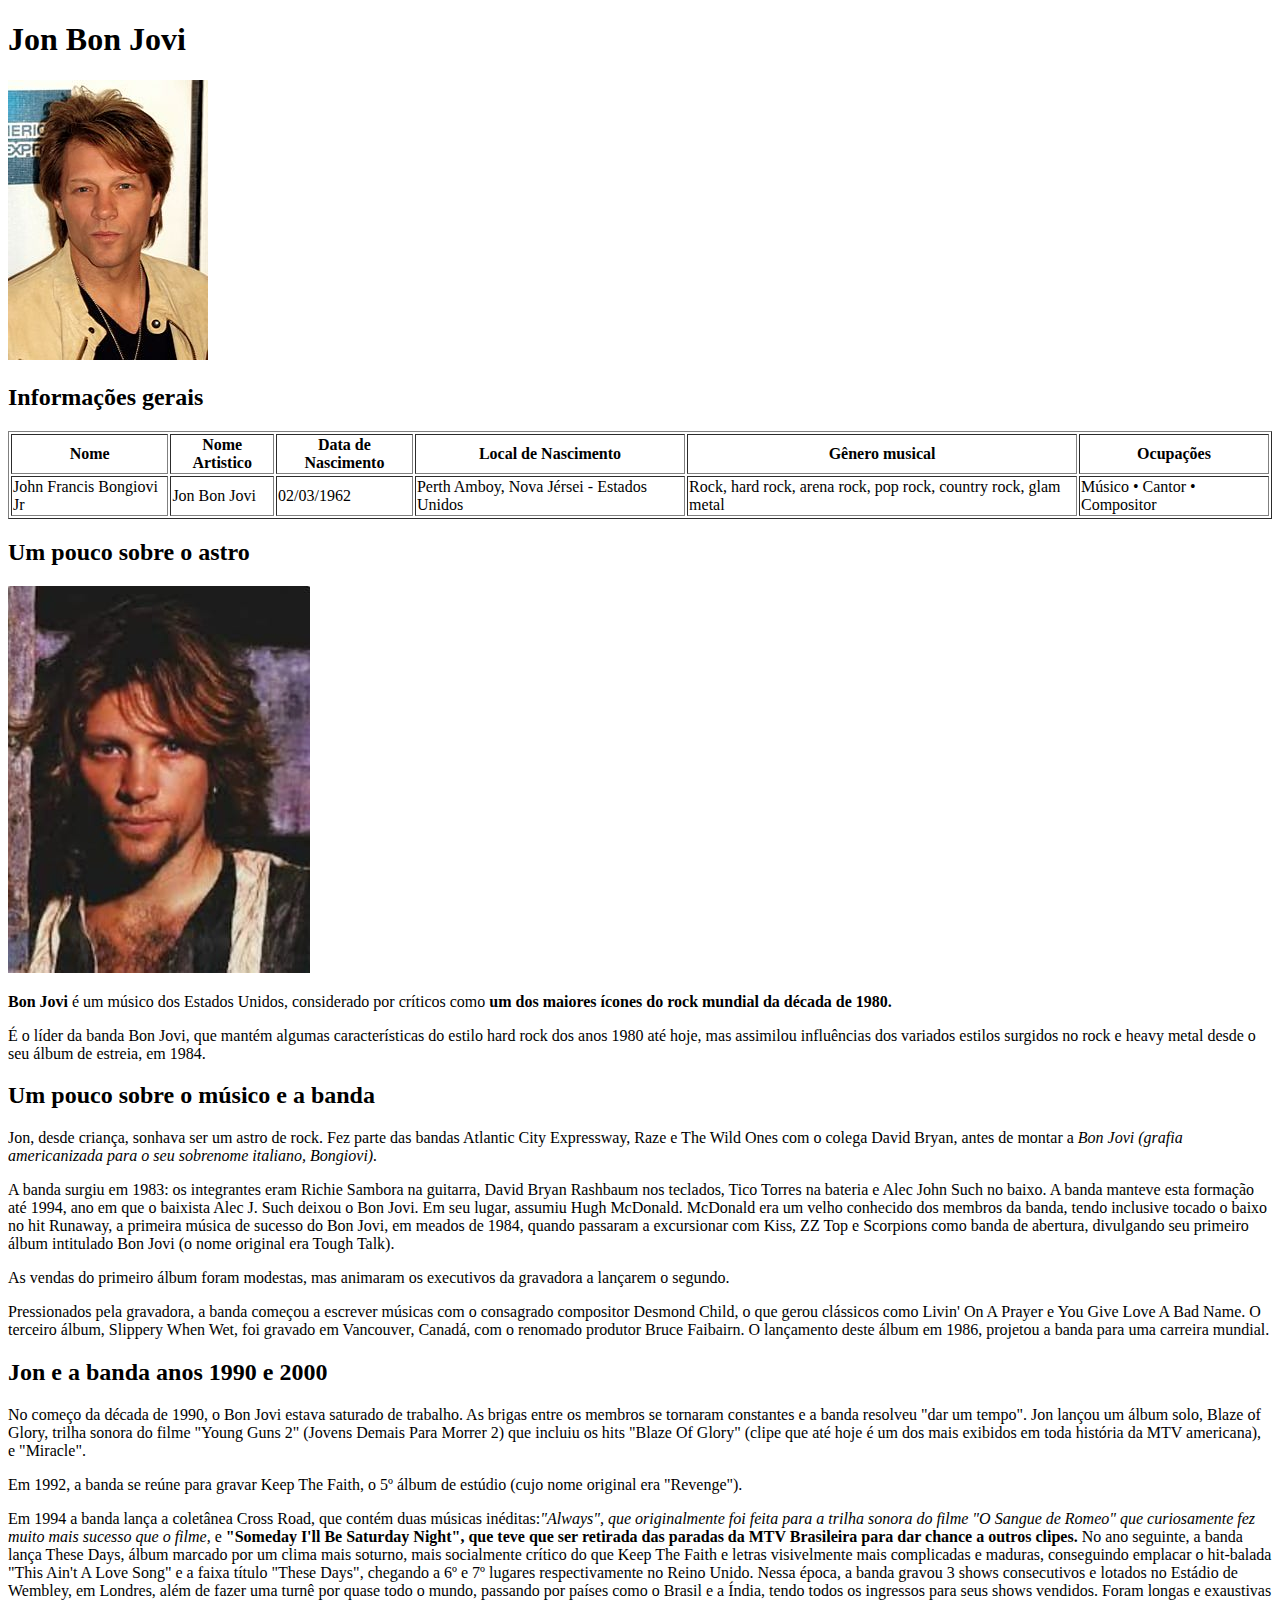
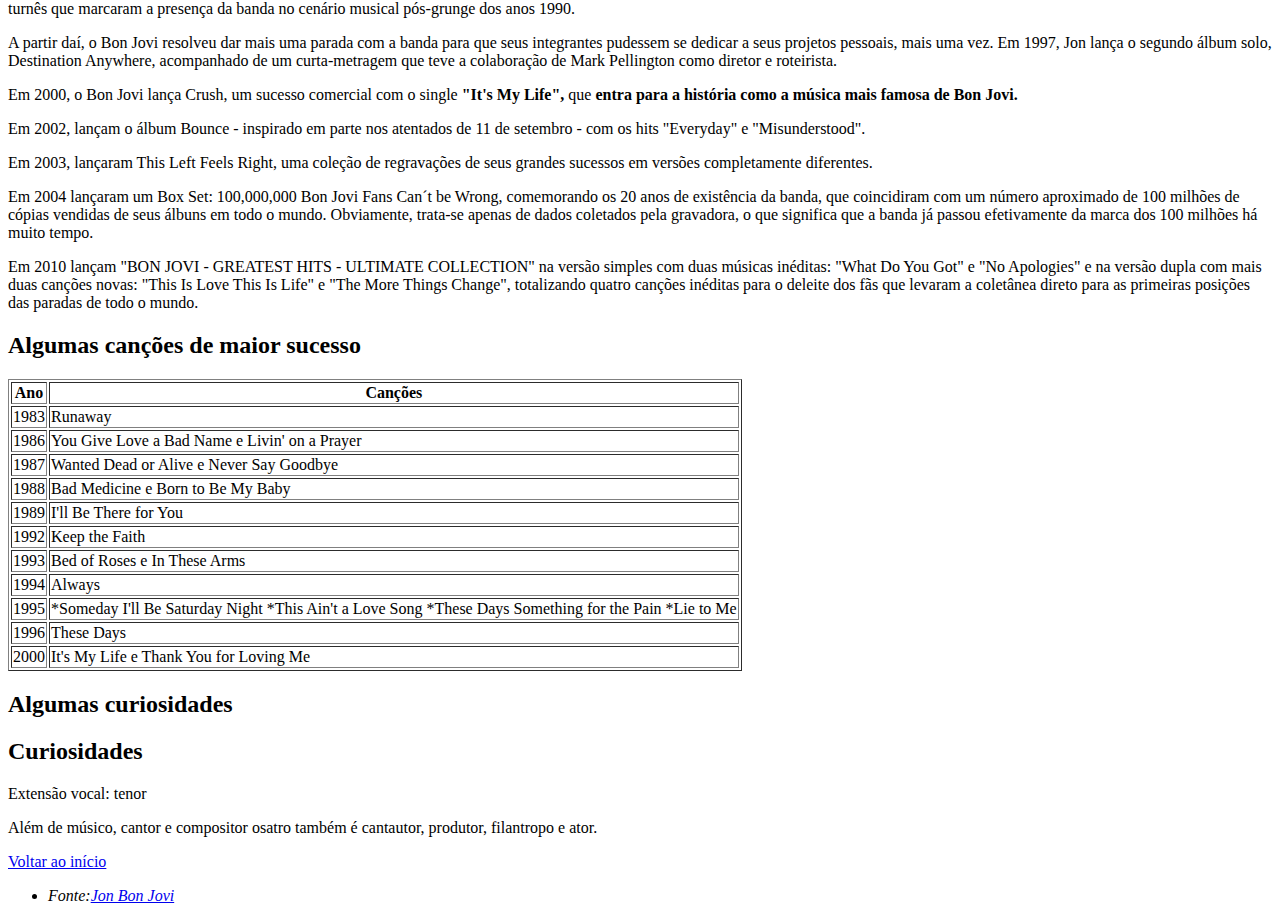
==== 10 - TRABALHO PRÁTICO/Index.html @ c4b3bb3b "Add files via upload" ====
<!DOCTYPE html>
<html>
    <head>
        <title>Meu ídolo</title>
    </head>
    <body>
        <header>
            <h1 id="título">Jon Bon Jovi</h1>
            <img src="Jon_Bon_Jovi_at_the_2009_Tribeca_Film_Festival_3.jpg" alt="">
        </header>
    </body>
        <h2>Informações gerais</h2>
        <main>
        <table border="1">
            <thead>
                <tr>                      
                <th>Nome</th>
                <th>Nome Artistico</th>
                <th>Data de Nascimento</th>                     
                <th>Local de Nascimento</th>           
                <th>Gênero musical</th>                        
                <th>Ocupações</th>                         
            </tr>
            </thead>
            <tbody>
                <tr>
                    <td>John Francis Bongiovi Jr </td>                
                    <td>Jon Bon Jovi</td> 
                    <td>02/03/1962</td>
                    <td>Perth Amboy, Nova Jérsei - Estados Unidos</td>
                    <td>Rock, hard rock, arena rock, pop rock, country rock, glam metal</td>
                    <td>Músico • Cantor • Compositor</td>
                </tr>
            </tbody>
        </table>
        </main>
    <body>
           
        <aside>               
            <article>            
            <h2>Um pouco sobre o astro</h2>            
                <img src="Jon Bon Jovi.jpg" alt="">
                <p>
                    <strong>Bon Jovi</strong> é um músico dos Estados Unidos, considerado por críticos como <strong>um dos maiores ícones do rock mundial da década de 1980.</strong>
                </p>
                <p>
                    É o líder da banda Bon Jovi, que mantém algumas características do estilo hard rock dos anos 1980 até hoje, mas assimilou influências dos variados estilos surgidos no rock e heavy metal desde o seu álbum de estreia, em 1984. 
                </p>
            </article>               
        </aside> 
            <section>
                <article>
                <h2>Um pouco sobre o músico e a banda</h2>
                <p>
                    Jon, desde criança, sonhava ser um astro de rock. Fez parte das bandas Atlantic City Expressway, Raze e The Wild Ones com o colega David Bryan, antes de montar a <em>Bon Jovi (grafia americanizada para o seu sobrenome italiano, Bongiovi).</em>
                </p>
                <p>
                    A banda surgiu em 1983: os integrantes eram Richie Sambora na guitarra, David Bryan Rashbaum nos teclados, Tico Torres na bateria e Alec John Such no baixo. A banda manteve esta formação até 1994, ano em que o baixista Alec J. Such deixou o Bon Jovi. Em seu lugar, assumiu Hugh McDonald. McDonald era um velho conhecido dos membros da banda, tendo inclusive tocado o baixo no hit Runaway, a primeira música de sucesso do Bon Jovi, em meados de 1984, quando passaram a excursionar com Kiss, ZZ Top e Scorpions como banda de abertura, divulgando seu primeiro álbum intitulado Bon Jovi (o nome original era Tough Talk).
                </p>
                <p>
                    As vendas do primeiro álbum foram modestas, mas animaram os executivos da gravadora a lançarem o segundo.
                </p>
                <p>
                    Pressionados pela gravadora, a banda começou a escrever músicas com o consagrado compositor Desmond Child, o que gerou clássicos como Livin' On A Prayer e You Give Love A Bad Name. O terceiro álbum, Slippery When Wet, foi gravado em Vancouver, Canadá, com o renomado produtor Bruce Faibairn. O lançamento deste álbum em 1986, projetou a banda para uma carreira mundial.
                </p>
            </section>
            <section>
                <h2>Jon e a banda anos 1990 e 2000</h2>
                <p>
                    No começo da década de 1990, o Bon Jovi estava saturado de trabalho. As brigas entre os membros se tornaram constantes e a banda resolveu "dar um tempo". Jon lançou um álbum solo, Blaze of Glory, trilha sonora do filme "Young Guns 2" (Jovens Demais Para Morrer 2) que incluiu os hits "Blaze Of Glory" (clipe que até hoje é um dos mais exibidos em toda história da MTV americana), e "Miracle".
                </p>
                <p>
                    Em 1992, a banda se reúne para gravar Keep The Faith, o 5º álbum de estúdio (cujo nome original era "Revenge").
                </p>
                <p>
                    Em 1994 a banda lança a coletânea Cross Road, que contém duas músicas inéditas:<em>"Always", que originalmente foi feita para a trilha sonora do filme "O Sangue de Romeo" que curiosamente fez muito mais sucesso que o filme,</em> e <strong>"Someday I'll Be Saturday Night", que teve que ser retirada das paradas da MTV Brasileira para dar chance a outros clipes.</strong> No ano seguinte, a banda lança These Days, álbum marcado por um clima mais soturno, mais socialmente crítico do que Keep The Faith e letras visivelmente mais complicadas e maduras, conseguindo emplacar o hit-balada "This Ain't A Love Song" e a faixa título "These Days", chegando a 6º e 7º lugares respectivamente no Reino Unido. Nessa época, a banda gravou 3 shows consecutivos e lotados no Estádio de Wembley, em Londres, além de fazer uma turnê por quase todo o mundo, passando por países como o Brasil e a Índia, tendo todos os ingressos para seus shows vendidos. Foram longas e exaustivas turnês que marcaram a presença da banda no cenário musical pós-grunge dos anos 1990.
                </p>
                <p>
                    A partir daí, o Bon Jovi resolveu dar mais uma parada com a banda para que seus integrantes pudessem se dedicar a seus projetos pessoais, mais uma vez. Em 1997, Jon lança o segundo álbum solo, Destination Anywhere, acompanhado de um curta-metragem que teve a colaboração de Mark Pellington como diretor e roteirista. 
                </p>
                <p>
                    Em 2000, o Bon Jovi lança Crush, um sucesso comercial com o single <strong>"It's My Life",</strong> que <strong>entra para a história como a música mais famosa de Bon Jovi.</strong>
                </p>
                <p>
                    Em 2002, lançam o álbum Bounce - inspirado em parte nos atentados de 11 de setembro - com os hits "Everyday" e "Misunderstood".
                </p>
                <p>
                    Em 2003, lançaram This Left Feels Right, uma coleção de regravações de seus grandes sucessos em versões completamente diferentes.
                </p>
                <p>
                    Em 2004 lançaram um Box Set: 100,000,000 Bon Jovi Fans Can´t be Wrong, comemorando os 20 anos de existência da banda, que coincidiram com um número aproximado de 100 milhões de cópias vendidas de seus álbuns em todo o mundo. Obviamente, trata-se apenas de dados coletados pela gravadora, o que significa que a banda já passou efetivamente da marca dos 100 milhões há muito tempo.
                </p>
                <p>
                    Em 2010 lançam "BON JOVI - GREATEST HITS - ULTIMATE COLLECTION" na versão simples com duas músicas inéditas: "What Do You Got" e "No Apologies" e na versão dupla com mais duas canções novas: "This Is Love This Is Life" e "The More Things Change", totalizando quatro canções inéditas para o deleite dos fãs que levaram a coletânea direto para as primeiras posições das paradas de todo o mundo.
                </p>
                </article>
            </section>
            <section>
                <h2>Algumas canções de maior sucesso</h2>
                <table border="1">
                    <thead>
                        <tr>                    
                        <th>Ano</th>
                        <th>Canções</th>                                  
                    </tr>
                </thead>
                <tbody>
                    <tr>
                        <td>1983</td>
                        <td>Runaway</td>
                        </tr>
                        <tr>
                        <td>1986</td>
                        <td> You Give Love a Bad Name e Livin' on a Prayer</td>
                    </tr>
                    <tr>
                        <td>1987</td>
                        <td>Wanted Dead or Alive e Never Say Goodbye</td>
                    </tr>            
                    <tr>
                        <td>1988</td>
                        <td>Bad Medicine e Born to Be My Baby</td>                        
                    </tr>
                    <tr>
                        <td>1989</td>
                        <td>I'll Be There for You</td>                        
                    </tr>
                    <tr>
                        <td>1992</td>
                        <td>Keep the Faith</td>                        
                    </tr>
                    <tr>
                        <td>1993</td>
                        <td>Bed of Roses e In These Arms</td>                        
                    </tr>
                    <tr>
                        <td>1994</td>
                        <td>Always</td>                        
                    </tr>
                    <tr>
                        <td>1995</td>
                        <td>*Someday I'll Be Saturday Night *This Ain't a Love Song *These Days Something for the Pain *Lie to Me</td>                        
                    </tr>
                    <tr>
                        <td>1996</td>
                        <td>These Days</td>                        
                    </tr>
                    <tr>
                        <td>2000</td>
                        <td>It's My Life e Thank You for Loving Me</td>                        
                    </tr>
                </table>
                </tbody>
            </section>
            <section>
                <h2>Algumas curiosidades

                </h2>
            </section>
            <section>
                <h2>Curiosidades</h2>
                <p>
                    Extensão vocal: tenor
                </p>
                <p>
                    Além de músico, cantor e compositor osatro também é cantautor, produtor, filantropo e ator.
                </p>
            </section>
            <a href="#título">Voltar ao início</a>
           <footer>
            <ul>
               <li><em>Fonte:<a href="https://pt.wikipedia.org/wiki/Jon_Bon_Jovi">Jon Bon Jovi</a></em></li>
            </ul>
            </footer>
        </body>
</html>
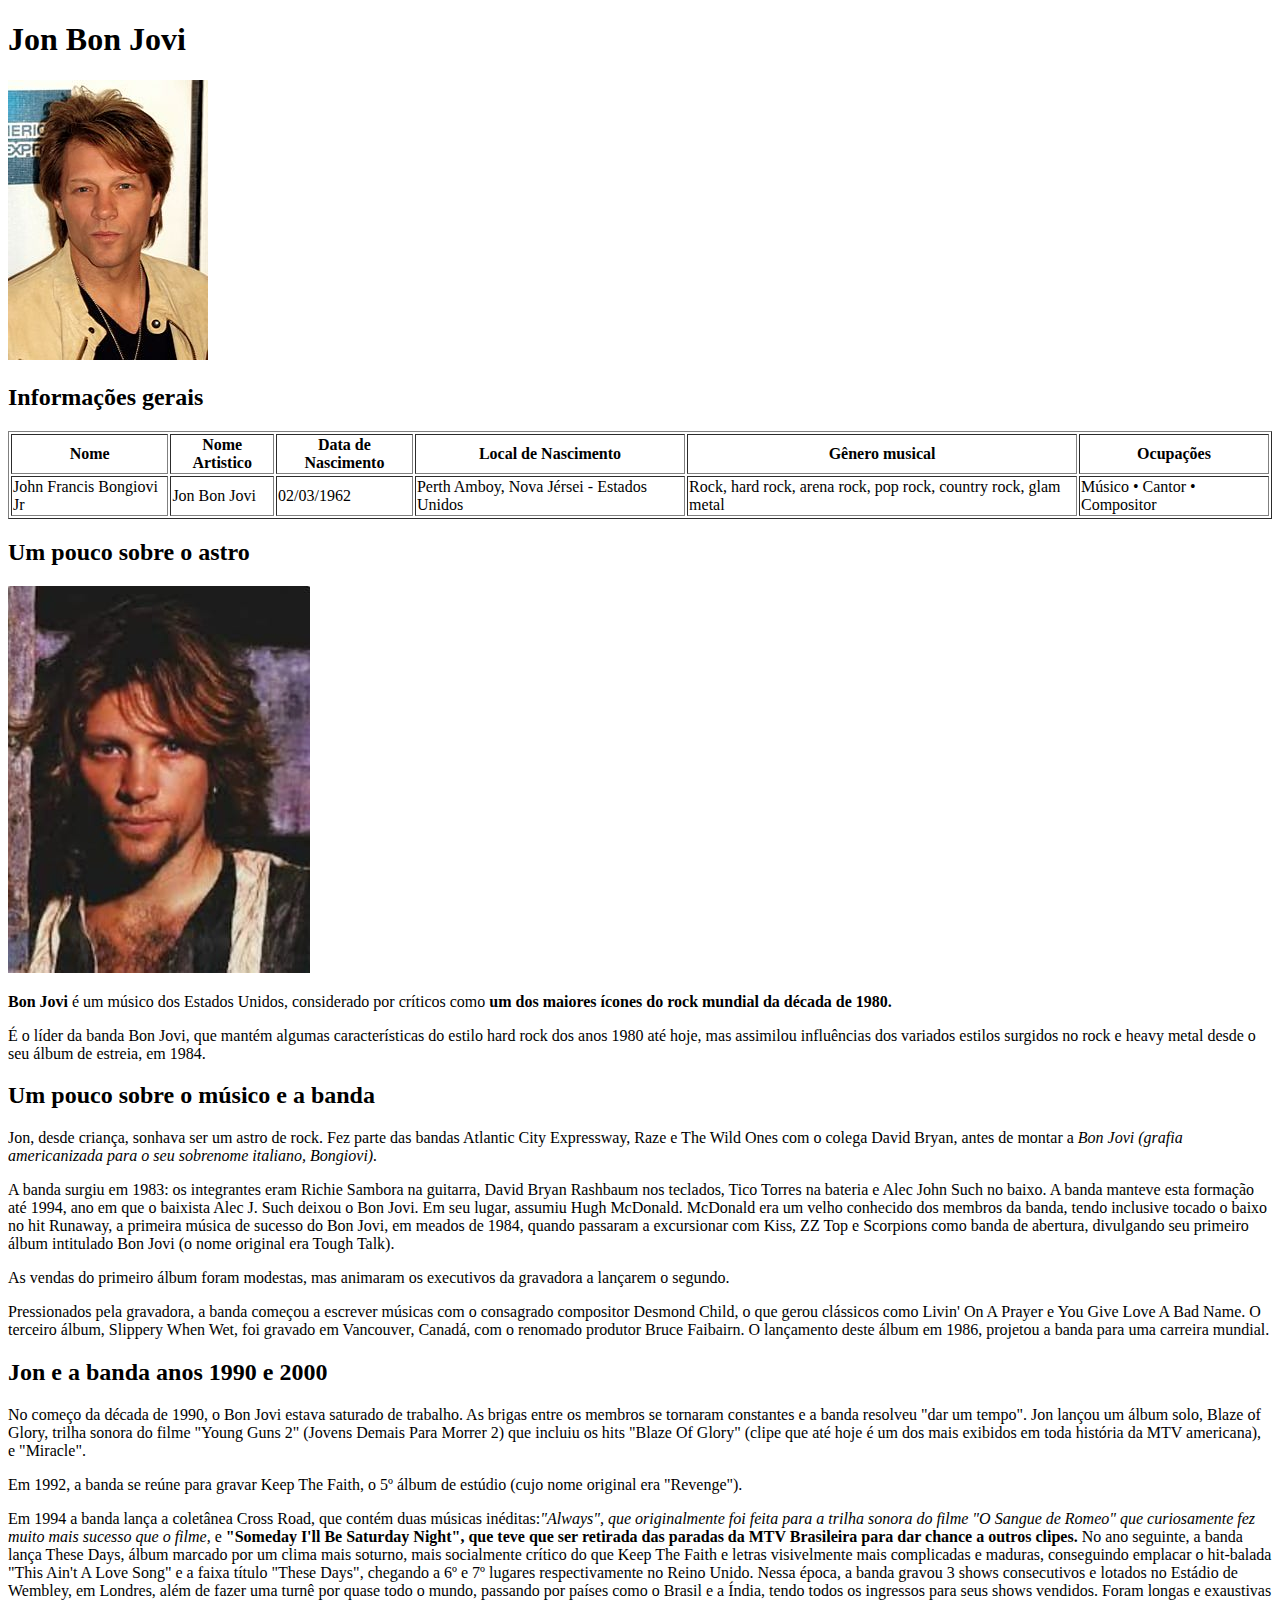
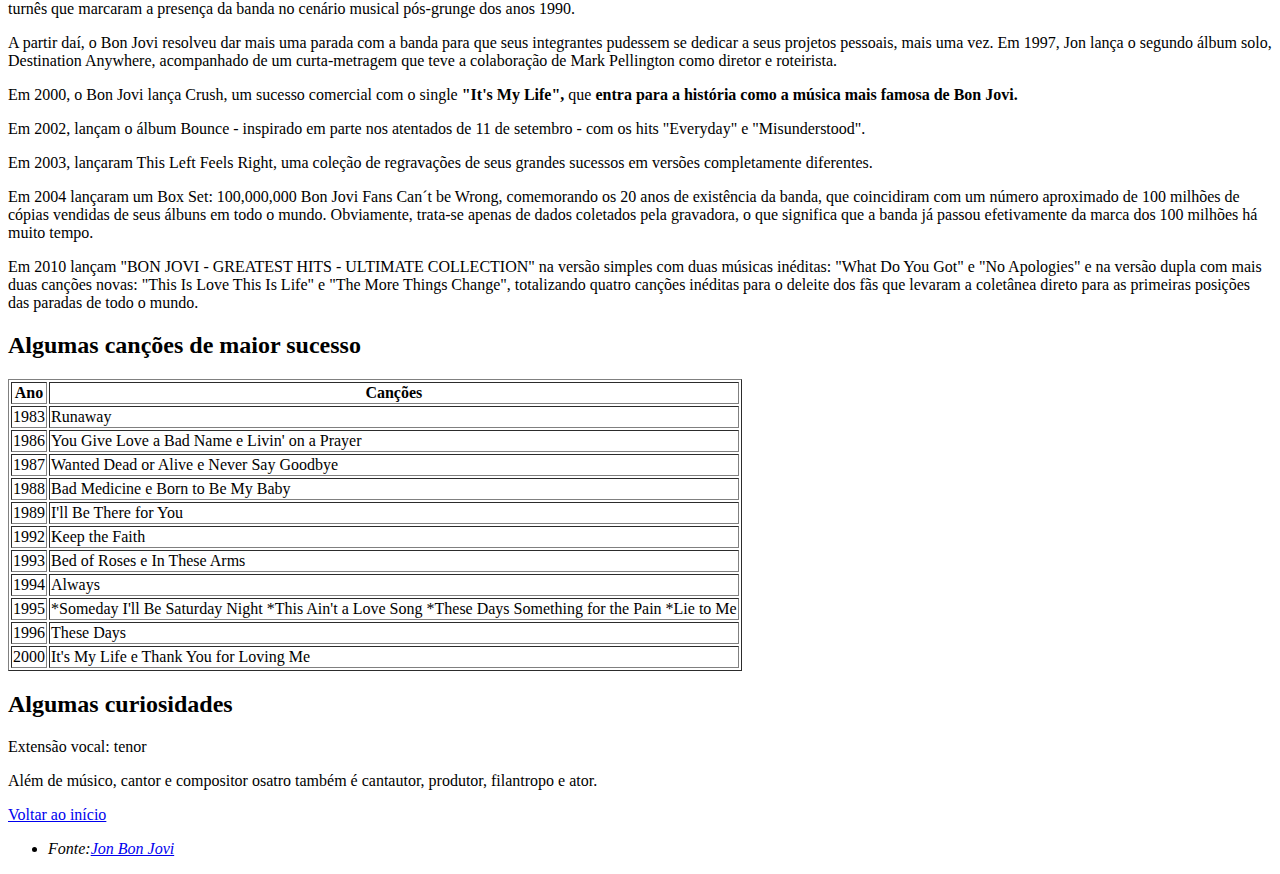
==== commit 3cd2549e: "Add files via upload" ====
--- a/10 - TRABALHO PRÁTICO/Index.html
+++ b/10 - TRABALHO PRÁTICO/Index.html
@@ -153,17 +153,11 @@
                 </tbody>
             </section>
             <section>
-                <h2>Algumas curiosidades
-
-                </h2>
-            </section>
-            <section>
-                <h2>Curiosidades</h2>
+                <h2>Algumas curiosidades</h2>
                 <p>
                     Extensão vocal: tenor
                 </p>
-                <p>
-                    Além de músico, cantor e compositor osatro também é cantautor, produtor, filantropo e ator.
+                <p>Além de músico, cantor e compositor osatro também é cantautor, produtor, filantropo e ator.
                 </p>
             </section>
             <a href="#título">Voltar ao início</a>
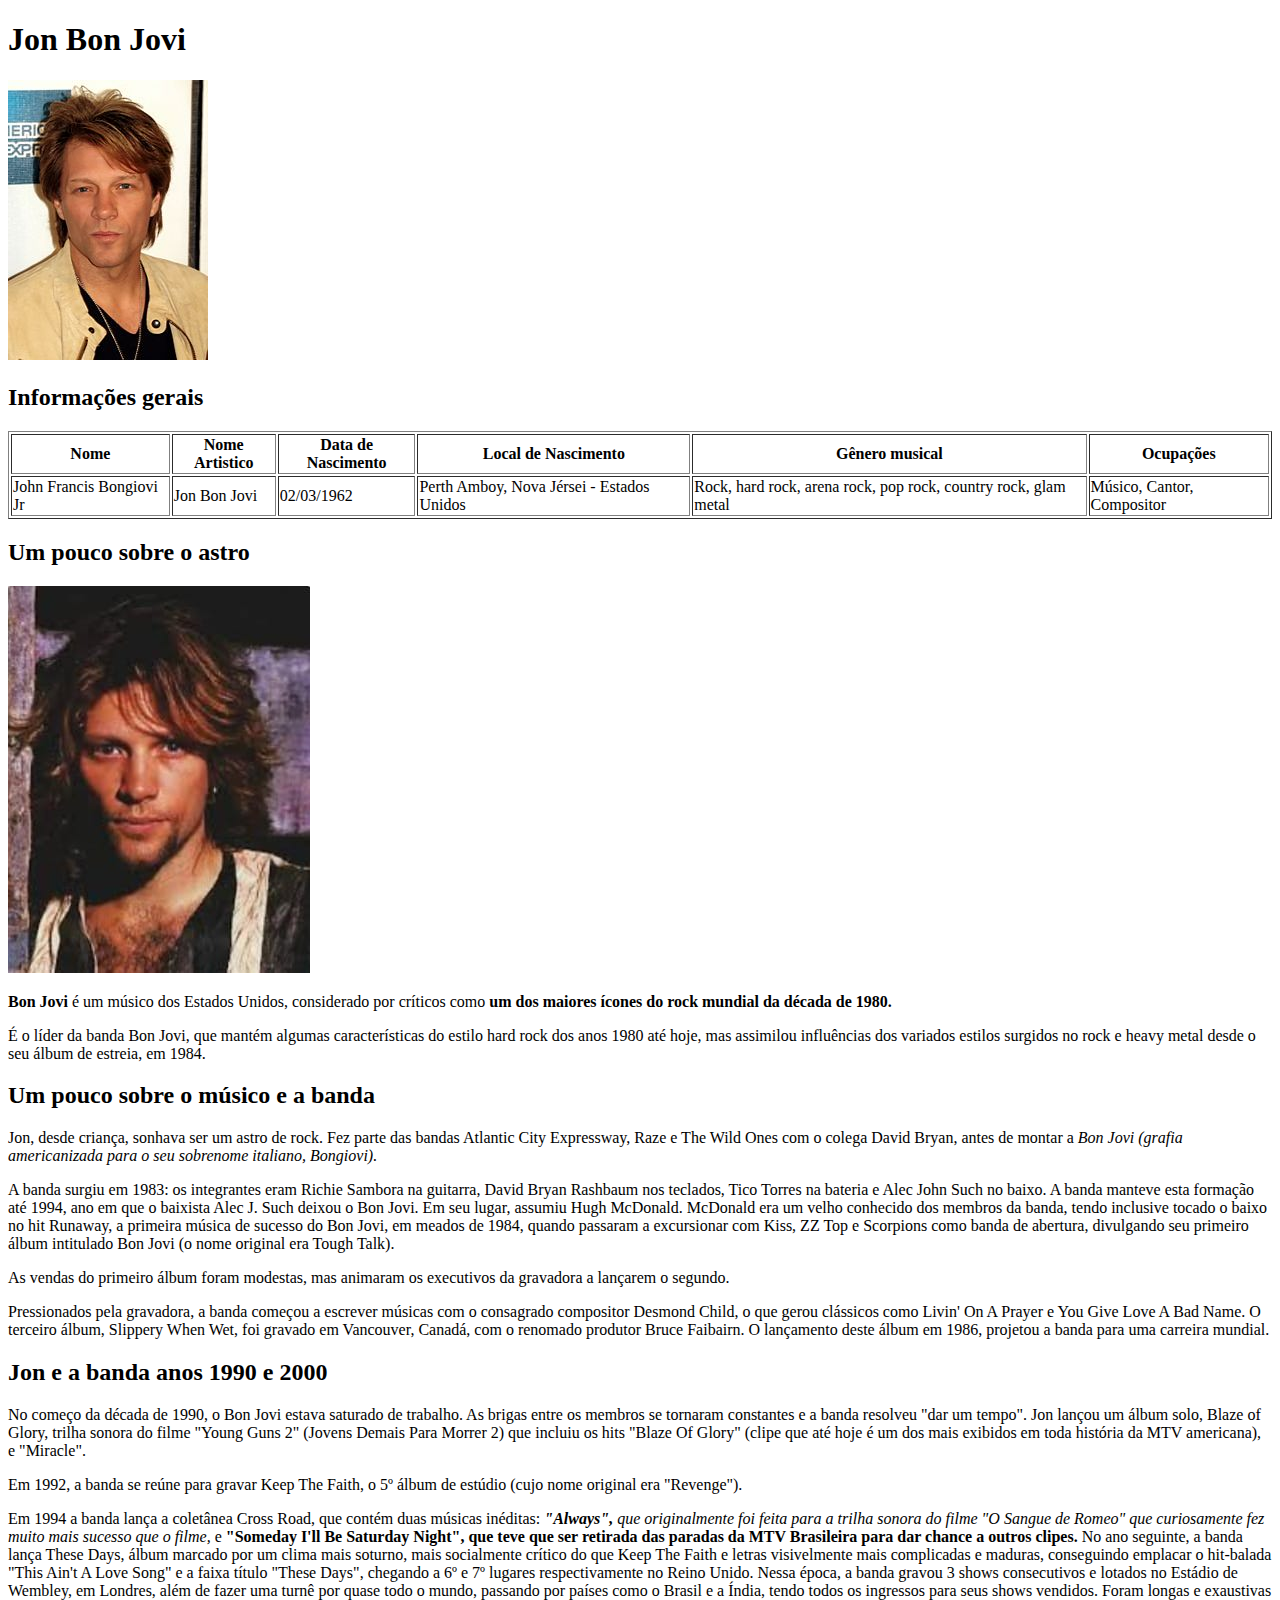
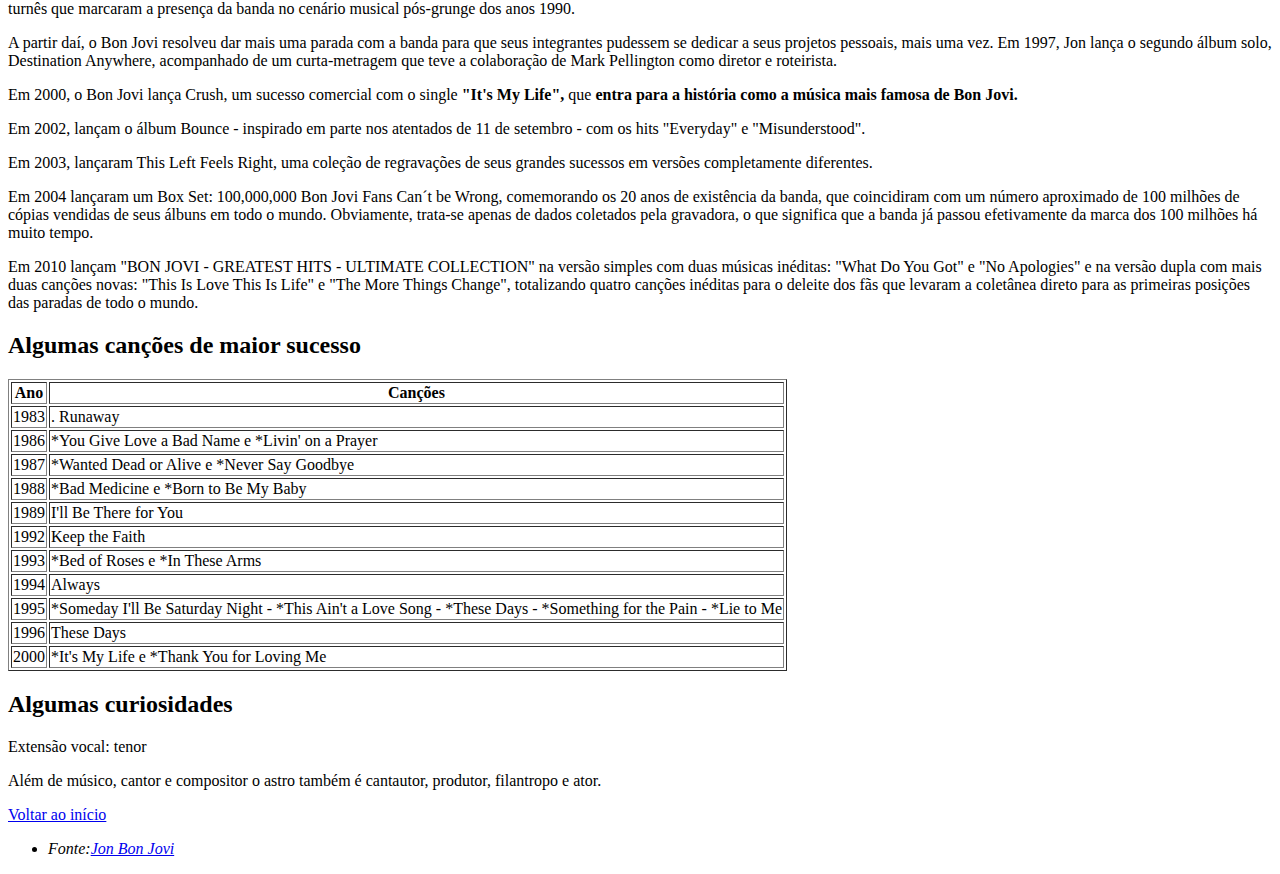
==== commit 52e08945: "Add files via upload" ====
--- a/10 - TRABALHO PRÁTICO/Index.html
+++ b/10 - TRABALHO PRÁTICO/Index.html
@@ -8,12 +8,11 @@
             <h1 id="título">Jon Bon Jovi</h1>
             <img src="Jon_Bon_Jovi_at_the_2009_Tribeca_Film_Festival_3.jpg" alt="">
         </header>
-    </body>
         <h2>Informações gerais</h2>
         <main>
         <table border="1">
             <thead>
-                <tr>                      
+            <tr>                      
                 <th>Nome</th>
                 <th>Nome Artistico</th>
                 <th>Data de Nascimento</th>                     
@@ -23,19 +22,17 @@
             </tr>
             </thead>
             <tbody>
-                <tr>
-                    <td>John Francis Bongiovi Jr </td>                
-                    <td>Jon Bon Jovi</td> 
-                    <td>02/03/1962</td>
-                    <td>Perth Amboy, Nova Jérsei - Estados Unidos</td>
-                    <td>Rock, hard rock, arena rock, pop rock, country rock, glam metal</td>
-                    <td>Músico • Cantor • Compositor</td>
+            <tr>    
+                <td>John Francis Bongiovi Jr </td>                
+                <td>Jon Bon Jovi</td>
+                <td>02/03/1962</td>
+                <td>Perth Amboy, Nova Jérsei - Estados Unidos</td>
+                <td>Rock, hard rock, arena rock, pop rock, country rock, glam metal</td>
+                <td>Músico, Cantor, Compositor</td>
                 </tr>
             </tbody>
         </table>
         </main>
-    <body>
-           
         <aside>               
             <article>            
             <h2>Um pouco sobre o astro</h2>            
@@ -63,8 +60,10 @@
                 <p>
                     Pressionados pela gravadora, a banda começou a escrever músicas com o consagrado compositor Desmond Child, o que gerou clássicos como Livin' On A Prayer e You Give Love A Bad Name. O terceiro álbum, Slippery When Wet, foi gravado em Vancouver, Canadá, com o renomado produtor Bruce Faibairn. O lançamento deste álbum em 1986, projetou a banda para uma carreira mundial.
                 </p>
+                </article>
             </section>
             <section>
+                <article>
                 <h2>Jon e a banda anos 1990 e 2000</h2>
                 <p>
                     No começo da década de 1990, o Bon Jovi estava saturado de trabalho. As brigas entre os membros se tornaram constantes e a banda resolveu "dar um tempo". Jon lançou um álbum solo, Blaze of Glory, trilha sonora do filme "Young Guns 2" (Jovens Demais Para Morrer 2) que incluiu os hits "Blaze Of Glory" (clipe que até hoje é um dos mais exibidos em toda história da MTV americana), e "Miracle".
@@ -73,7 +72,7 @@
                     Em 1992, a banda se reúne para gravar Keep The Faith, o 5º álbum de estúdio (cujo nome original era "Revenge").
                 </p>
                 <p>
-                    Em 1994 a banda lança a coletânea Cross Road, que contém duas músicas inéditas:<em>"Always", que originalmente foi feita para a trilha sonora do filme "O Sangue de Romeo" que curiosamente fez muito mais sucesso que o filme,</em> e <strong>"Someday I'll Be Saturday Night", que teve que ser retirada das paradas da MTV Brasileira para dar chance a outros clipes.</strong> No ano seguinte, a banda lança These Days, álbum marcado por um clima mais soturno, mais socialmente crítico do que Keep The Faith e letras visivelmente mais complicadas e maduras, conseguindo emplacar o hit-balada "This Ain't A Love Song" e a faixa título "These Days", chegando a 6º e 7º lugares respectivamente no Reino Unido. Nessa época, a banda gravou 3 shows consecutivos e lotados no Estádio de Wembley, em Londres, além de fazer uma turnê por quase todo o mundo, passando por países como o Brasil e a Índia, tendo todos os ingressos para seus shows vendidos. Foram longas e exaustivas turnês que marcaram a presença da banda no cenário musical pós-grunge dos anos 1990.
+                    Em 1994 a banda lança a coletânea Cross Road, que contém duas músicas inéditas: <strong><em>"Always",</strong> que originalmente foi feita para a trilha sonora do filme "O Sangue de Romeo" que curiosamente fez muito mais sucesso que o filme,</em> e <strong>"Someday I'll Be Saturday Night", que teve que ser retirada das paradas da MTV Brasileira para dar chance a outros clipes.</strong> No ano seguinte, a banda lança These Days, álbum marcado por um clima mais soturno, mais socialmente crítico do que Keep The Faith e letras visivelmente mais complicadas e maduras, conseguindo emplacar o hit-balada "This Ain't A Love Song" e a faixa título "These Days", chegando a 6º e 7º lugares respectivamente no Reino Unido. Nessa época, a banda gravou 3 shows consecutivos e lotados no Estádio de Wembley, em Londres, além de fazer uma turnê por quase todo o mundo, passando por países como o Brasil e a Índia, tendo todos os ingressos para seus shows vendidos. Foram longas e exaustivas turnês que marcaram a presença da banda no cenário musical pós-grunge dos anos 1990.
                 </p>
                 <p>
                     A partir daí, o Bon Jovi resolveu dar mais uma parada com a banda para que seus integrantes pudessem se dedicar a seus projetos pessoais, mais uma vez. Em 1997, Jon lança o segundo álbum solo, Destination Anywhere, acompanhado de um curta-metragem que teve a colaboração de Mark Pellington como diretor e roteirista. 
@@ -107,19 +106,18 @@
                 <tbody>
                     <tr>
                         <td>1983</td>
-                        <td>Runaway</td>
-                        </tr>
-                        <tr>
+                        <td>. Runaway</td>
+                    </tr>
                         <td>1986</td>
-                        <td> You Give Love a Bad Name e Livin' on a Prayer</td>
+                        <td>*You Give Love a Bad Name e *Livin' on a Prayer</td>
                     </tr>
                     <tr>
                         <td>1987</td>
-                        <td>Wanted Dead or Alive e Never Say Goodbye</td>
+                        <td>*Wanted Dead or Alive e *Never Say Goodbye</td>
                     </tr>            
                     <tr>
                         <td>1988</td>
-                        <td>Bad Medicine e Born to Be My Baby</td>                        
+                        <td>*Bad Medicine e *Born to Be My Baby</td>                        
                     </tr>
                     <tr>
                         <td>1989</td>
@@ -131,7 +129,7 @@
                     </tr>
                     <tr>
                         <td>1993</td>
-                        <td>Bed of Roses e In These Arms</td>                        
+                        <td>*Bed of Roses e *In These Arms</td>                        
                     </tr>
                     <tr>
                         <td>1994</td>
@@ -139,7 +137,7 @@
                     </tr>
                     <tr>
                         <td>1995</td>
-                        <td>*Someday I'll Be Saturday Night *This Ain't a Love Song *These Days Something for the Pain *Lie to Me</td>                        
+                        <td>*Someday I'll Be Saturday Night - *This Ain't a Love Song - *These Days - *Something for the Pain - *Lie to Me</td>                        
                     </tr>
                     <tr>
                         <td>1996</td>
@@ -147,7 +145,7 @@
                     </tr>
                     <tr>
                         <td>2000</td>
-                        <td>It's My Life e Thank You for Loving Me</td>                        
+                        <td>*It's My Life e *Thank You for Loving Me</td>                        
                     </tr>
                 </table>
                 </tbody>
@@ -157,7 +155,7 @@
                 <p>
                     Extensão vocal: tenor
                 </p>
-                <p>Além de músico, cantor e compositor osatro também é cantautor, produtor, filantropo e ator.
+                <p>Além de músico, cantor e compositor o astro também é cantautor, produtor, filantropo e ator.
                 </p>
             </section>
             <a href="#título">Voltar ao início</a>
@@ -166,5 +164,5 @@
                <li><em>Fonte:<a href="https://pt.wikipedia.org/wiki/Jon_Bon_Jovi">Jon Bon Jovi</a></em></li>
             </ul>
             </footer>
-        </body>
+    </body>
 </html>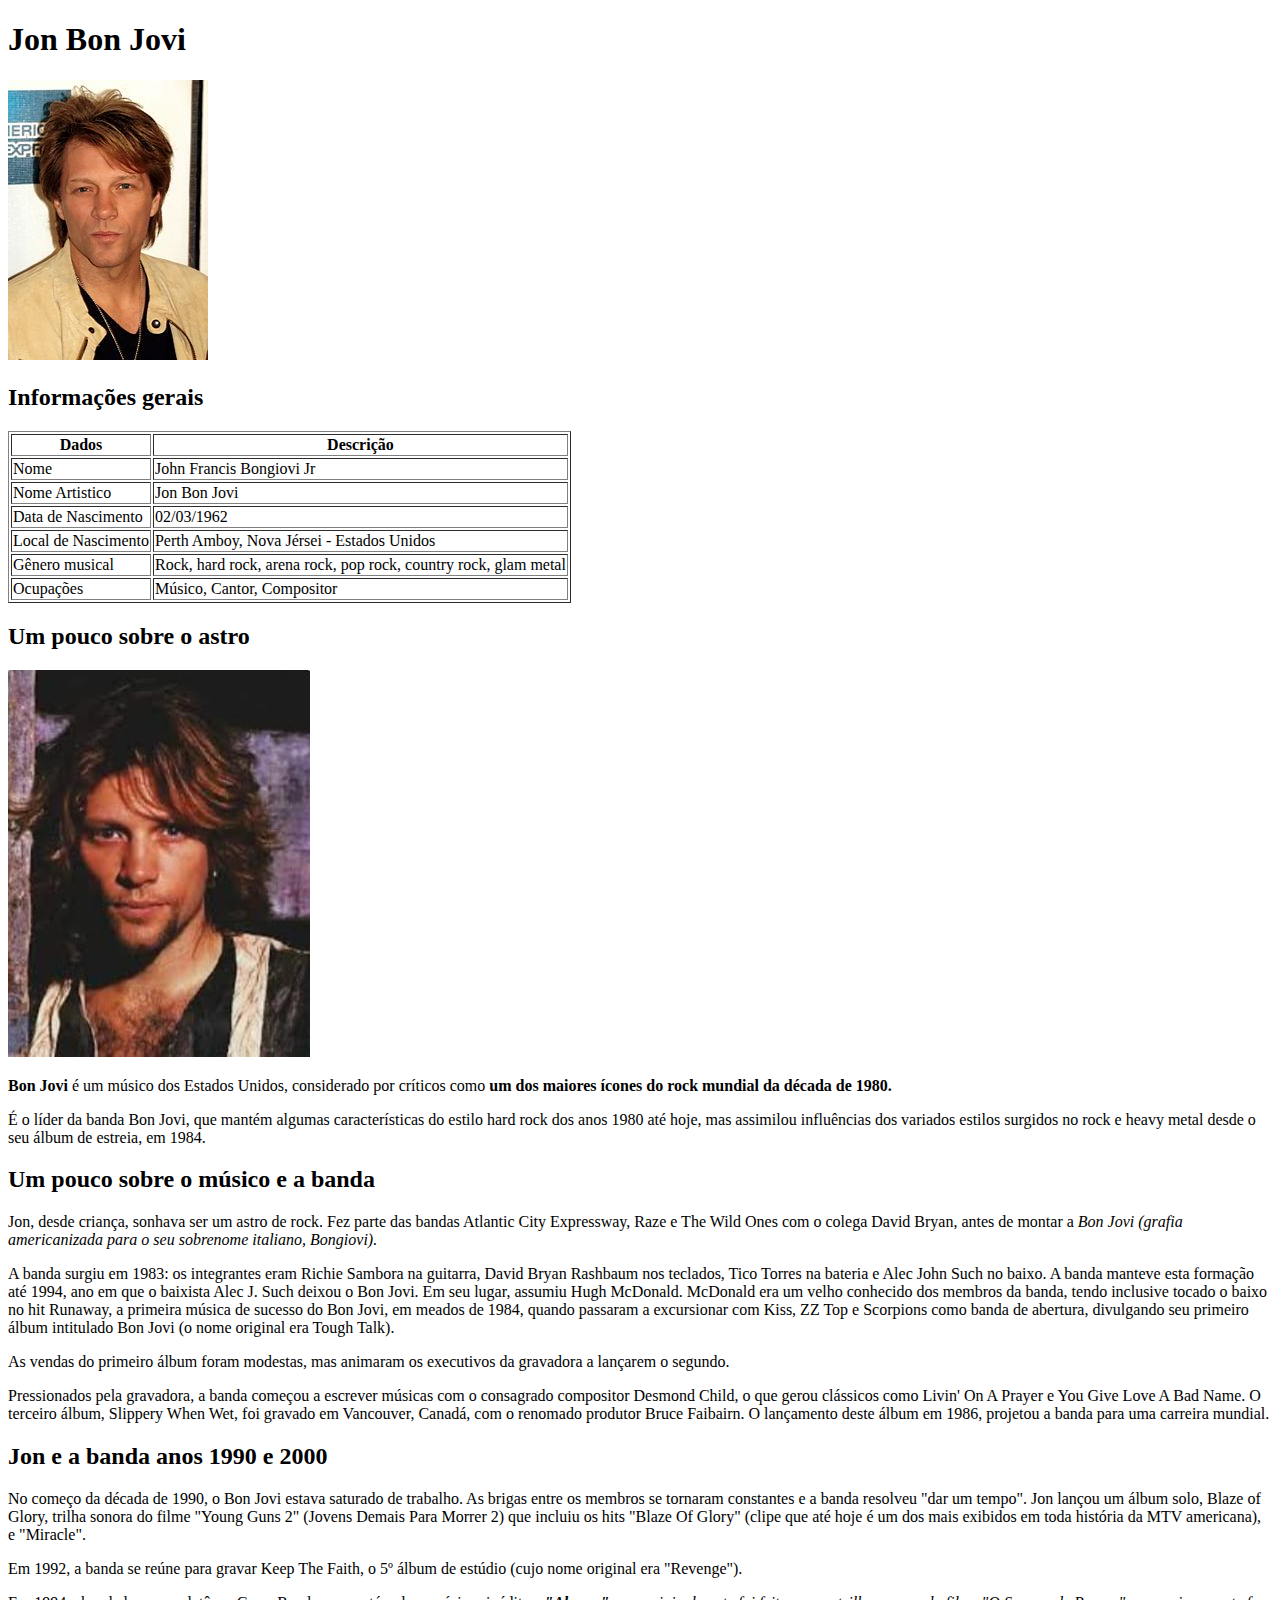
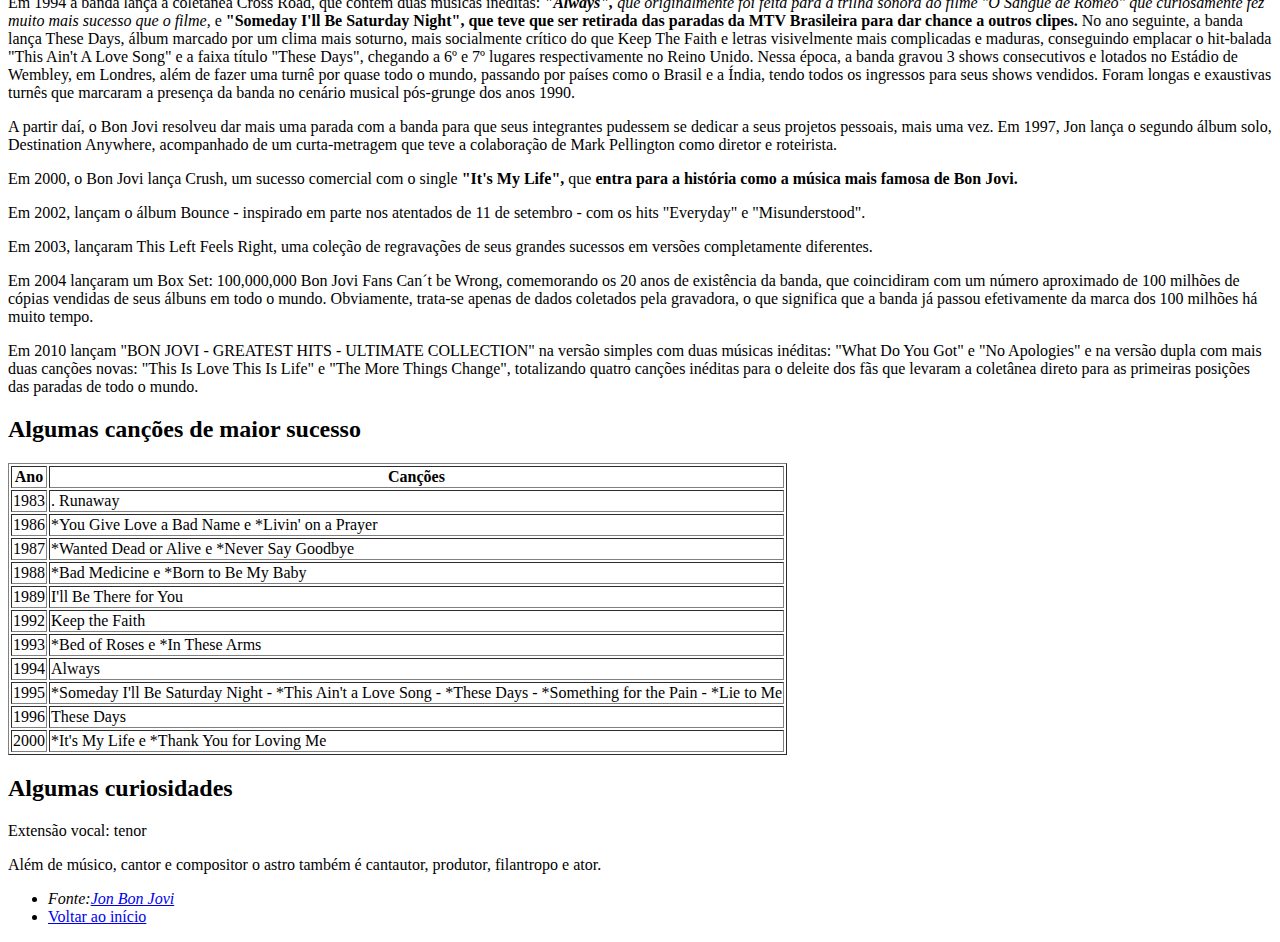
==== commit be727e79: "Add files via upload" ====
--- a/10 - TRABALHO PRÁTICO/Index.html
+++ b/10 - TRABALHO PRÁTICO/Index.html
@@ -8,28 +8,38 @@
             <h1 id="título">Jon Bon Jovi</h1>
             <img src="Jon_Bon_Jovi_at_the_2009_Tribeca_Film_Festival_3.jpg" alt="">
         </header>
+        <main>
         <h2>Informações gerais</h2>
-        <main>
-        <table border="1">
+                <table border="1">
             <thead>
-            <tr>                      
-                <th>Nome</th>
-                <th>Nome Artistico</th>
-                <th>Data de Nascimento</th>                     
-                <th>Local de Nascimento</th>           
-                <th>Gênero musical</th>                        
-                <th>Ocupações</th>                         
-            </tr>
+                <tr>
+                    <th>Dados</th>
+                    <th>Descrição</th>
             </thead>
             <tbody>
-            <tr>    
-                <td>John Francis Bongiovi Jr </td>                
-                <td>Jon Bon Jovi</td>
-                <td>02/03/1962</td>
-                <td>Perth Amboy, Nova Jérsei - Estados Unidos</td>
-                <td>Rock, hard rock, arena rock, pop rock, country rock, glam metal</td>
-                <td>Músico, Cantor, Compositor</td>
-                </tr>
+            </tr>
+            <td>Nome</td>                   
+           <td>John Francis Bongiovi Jr </td>
+       </tr>
+       <tr>
+           <td>Nome Artistico</td>                
+           <td>Jon Bon Jovi</td>
+       </tr>
+       <tr>
+           <td>Data de Nascimento</td>   
+           <td>02/03/1962</td>
+       </tr>
+       <tr>
+           <td>Local de Nascimento</td>    
+           <td>Perth Amboy, Nova Jérsei - Estados Unidos</td>
+       </tr>
+       <tr>
+           <td>Gênero musical</td>
+           <td>Rock, hard rock, arena rock, pop rock, country rock, glam metal</td>
+       </tr>
+       <tr> 
+           <td>Ocupações</td>
+           <td>Músico, Cantor, Compositor</td>   
             </tbody>
         </table>
         </main>
@@ -158,10 +168,10 @@
                 <p>Além de músico, cantor e compositor o astro também é cantautor, produtor, filantropo e ator.
                 </p>
             </section>
-            <a href="#título">Voltar ao início</a>
            <footer>
             <ul>
-               <li><em>Fonte:<a href="https://pt.wikipedia.org/wiki/Jon_Bon_Jovi">Jon Bon Jovi</a></em></li>
+                <li><em>Fonte:<a href="https://pt.wikipedia.org/wiki/Jon_Bon_Jovi">Jon Bon Jovi</a></em></li>
+                <li><a href="#título">Voltar ao início</a></li>
             </ul>
             </footer>
     </body>
